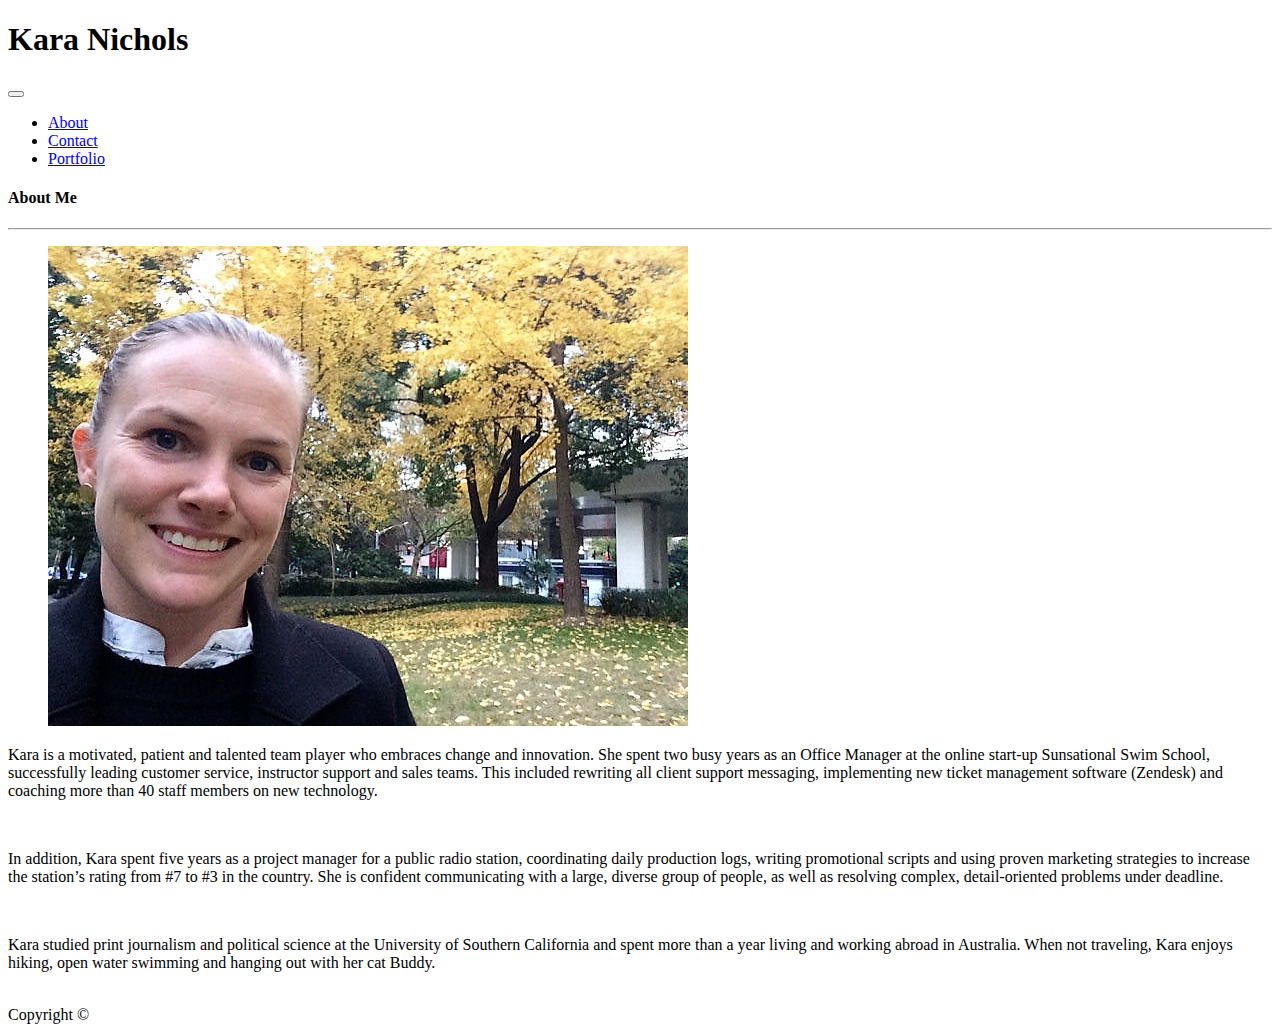
==== index.html @ ddefe937 "First Version" ====
<!DOCTYPE html>
<html lang="en">
   <head>
       <meta charset="utf-8" />
       <meta http-equiv="X-UA-Compatible" content="IE=edge">
       <title>Kara Nichols</title>
       <meta name="viewport" content="width=device-width, initial-scale=1">
       <link rel="stylesheet" href="https://stackpath.bootstrapcdn.com/bootstrap/4.1.3/css/bootstrap.min.css" integrity="sha384-MCw98/SFnGE8fJT3GXwEOngsV7Zt27NXFoaoApmYm81iuXoPkFOJwJ8ERdknLPMO" crossorigin="anonymous">
   </head>

<body>

  <div class="container-fluid">
    <header>

        <nav class="navbar navbar-expand-lg navbar-dark bg-dark row">
            <div class="col-9">
            <h1 class="navbar-brand" href="#">Kara Nichols</h1>
            </div>
            <button class="navbar-toggler" type="button" data-toggle="collapse" data-target="#navbarTogglerDemo02" aria-controls="navbarTogglerDemo02" aria-expanded="false" aria-label="Toggle navigation">
              <span class="navbar-toggler-icon"></span>
            </button>
          
            <div class="collapse navbar-collapse col-3" id="navbarTogglerDemo02">
              <ul class="navbar-nav mr-auto mt-2 mt-lg-0">
                <li class="nav-item">
                  <a class="nav-link" href="index.html">About</a>
                </li>
                <li class="nav-item">
                  <a class="nav-link" href="contact.html">Contact</a>
                </li>
                <li class="nav-item">
                  <a class="nav-link" href="portfolio.html">Portfolio</a>
                </li>
              </ul>
            </div>
          
          </nav>

   </header>
  
   <div class="wrapper mt-2">

        <section class="AboutMe">

            <h4 class="title display-4 text-center">About Me</h4>

            <hr/>

        <div class="row">
       
            <div class="col-12 col-lg-5">

            <figure>
                <img src="assets/KaraNicholsPhoto2017.jpg" class="img-fluid rounded mx-auto d-block" style="max-width: 100%; height: auto;" alt="Responsive image">
            </figure>

            </div>

            <div class="col-12 col-lg-7">

                <p class="mb-0">Kara is a motivated, patient and talented team player who embraces change and innovation. She spent two busy years as an Office Manager at the online start-up Sunsational Swim School, successfully leading customer service, instructor support and sales teams. This included rewriting all client support messaging, implementing new ticket management software (Zendesk) and coaching more than 40 staff members on new technology. </p><br>
                <p class="mb-0">In addition, Kara spent five years as a project manager for a public radio station, coordinating daily production logs, writing promotional scripts and using proven marketing strategies to increase the station’s rating from #7 to #3 in the country. She is confident communicating with a large, diverse group of people, as well as resolving complex, detail-oriented problems under deadline.</p><br>
                <p class="mb-0">Kara studied print journalism and political science at the University of Southern California and spent more than a year living and working abroad in Australia. When not traveling, Kara enjoys hiking, open water swimming and hanging out with her cat Buddy.</p><br>
            
            </div>

        </div>

   </section>

   </div>

   </div>

   <nav class="navbar navbar-dark bg-dark">
    <a class="navbar-brand mx-auto text-light display-4 small">Copyright ©</a>
  </nav>

  <script src="https://code.jquery.com/jquery-3.3.1.slim.min.js" integrity="sha384-q8i/X+965DzO0rT7abK41JStQIAqVgRVzpbzo5smXKp4YfRvH+8abtTE1Pi6jizo" crossorigin="anonymous"></script>
  <script src="https://cdnjs.cloudflare.com/ajax/libs/popper.js/1.14.3/umd/popper.min.js" integrity="sha384-ZMP7rVo3mIykV+2+9J3UJ46jBk0WLaUAdn689aCwoqbBJiSnjAK/l8WvCWPIPm49" crossorigin="anonymous"></script>
  <script src="https://stackpath.bootstrapcdn.com/bootstrap/4.1.3/js/bootstrap.min.js" integrity="sha384-ChfqqxuZUCnJSK3+MXmPNIyE6ZbWh2IMqE241rYiqJxyMiZ6OW/JmZQ5stwEULTy" crossorigin="anonymous"></script>

</body>
</html>
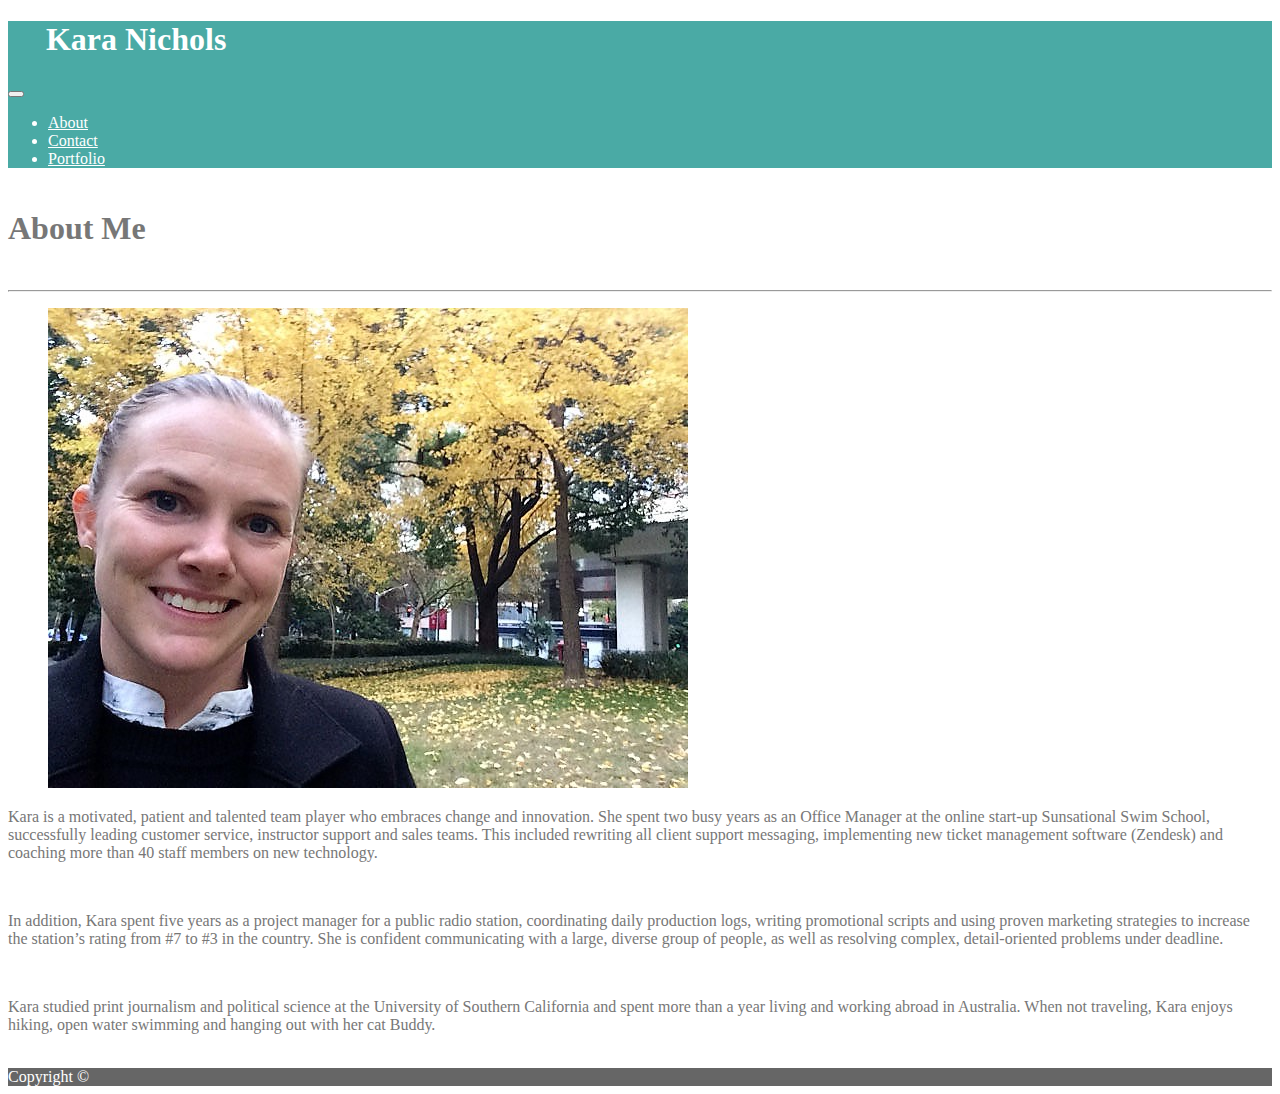
==== commit 843722ce: "added second personalized style sheet" ====
--- a/index.html
+++ b/index.html
@@ -6,19 +6,20 @@
        <title>Kara Nichols</title>
        <meta name="viewport" content="width=device-width, initial-scale=1">
        <link rel="stylesheet" href="https://stackpath.bootstrapcdn.com/bootstrap/4.1.3/css/bootstrap.min.css" integrity="sha384-MCw98/SFnGE8fJT3GXwEOngsV7Zt27NXFoaoApmYm81iuXoPkFOJwJ8ERdknLPMO" crossorigin="anonymous">
-   </head>
+       <link rel="stylesheet" type="text/css" media="screen" href="assets/style.css"/>
+    </head>
 
 <body>
 
   <div class="container-fluid">
     <header>
 
-        <nav class="navbar navbar-expand-lg navbar-dark bg-dark row">
+        <nav class="navbar navbar-expand-lg row">
             <div class="col-9">
             <h1 class="navbar-brand" href="#">Kara Nichols</h1>
             </div>
             <button class="navbar-toggler" type="button" data-toggle="collapse" data-target="#navbarTogglerDemo02" aria-controls="navbarTogglerDemo02" aria-expanded="false" aria-label="Toggle navigation">
-              <span class="navbar-toggler-icon"></span>
+              <span class="navbar-toggler-icon rounded"></span>
             </button>
           
             <div class="collapse navbar-collapse col-3" id="navbarTogglerDemo02">
@@ -73,8 +74,8 @@
 
    </div>
 
-   <nav class="navbar navbar-dark bg-dark">
-    <a class="navbar-brand mx-auto text-light display-4 small">Copyright ©</a>
+   <nav class="navbar">
+    <a class="navbar mx-auto small">Copyright ©</a>
   </nav>
 
   <script src="https://code.jquery.com/jquery-3.3.1.slim.min.js" integrity="sha384-q8i/X+965DzO0rT7abK41JStQIAqVgRVzpbzo5smXKp4YfRvH+8abtTE1Pi6jizo" crossorigin="anonymous"></script>
--- a/assets/style.css
+++ b/assets/style.css
@@ -0,0 +1,72 @@
+body {
+   color: #777777;
+   background-color: #ffffff;
+}
+
+.navbar {
+    background-color: #666666;
+    color: #ffffff;
+}
+
+.navbar-expand-lg {
+    background-color: #4aaaa5;
+    padding-bottom: 3% #cccccc;
+}
+
+.navbar-brand {
+    color: #ffffff;
+    font-size: 2em;
+    height: auto;
+    padding: 0% 3%;
+}
+
+.navbar-toggler-icon {
+    background-color: #666666;
+}
+
+.nav-link {
+    color: #ffffff;
+}
+
+.nav-link:hover {
+    color: #bbbbbb;
+}
+
+.nav-link:active {
+    color: #eeeeee;
+}
+
+.display-4 {
+    font-size: 2em;
+}
+
+.btn {
+    background-color: #4aaaa5;
+    color: #eeeeee;
+    font-weight: 500;
+}
+
+.btn:active {
+    background-color: #666666;
+}
+
+.h-75 {
+    background-color: #4aaaa5;
+    color: #eeeeee; 
+}
+
+.Image1:hover {
+    opacity: .8;
+}
+
+.Image2:hover {
+    opacity: .8;
+}
+
+.Image3:hover {
+    opacity: .8;
+}
+
+.Image4:hover {
+    opacity: .8;
+}